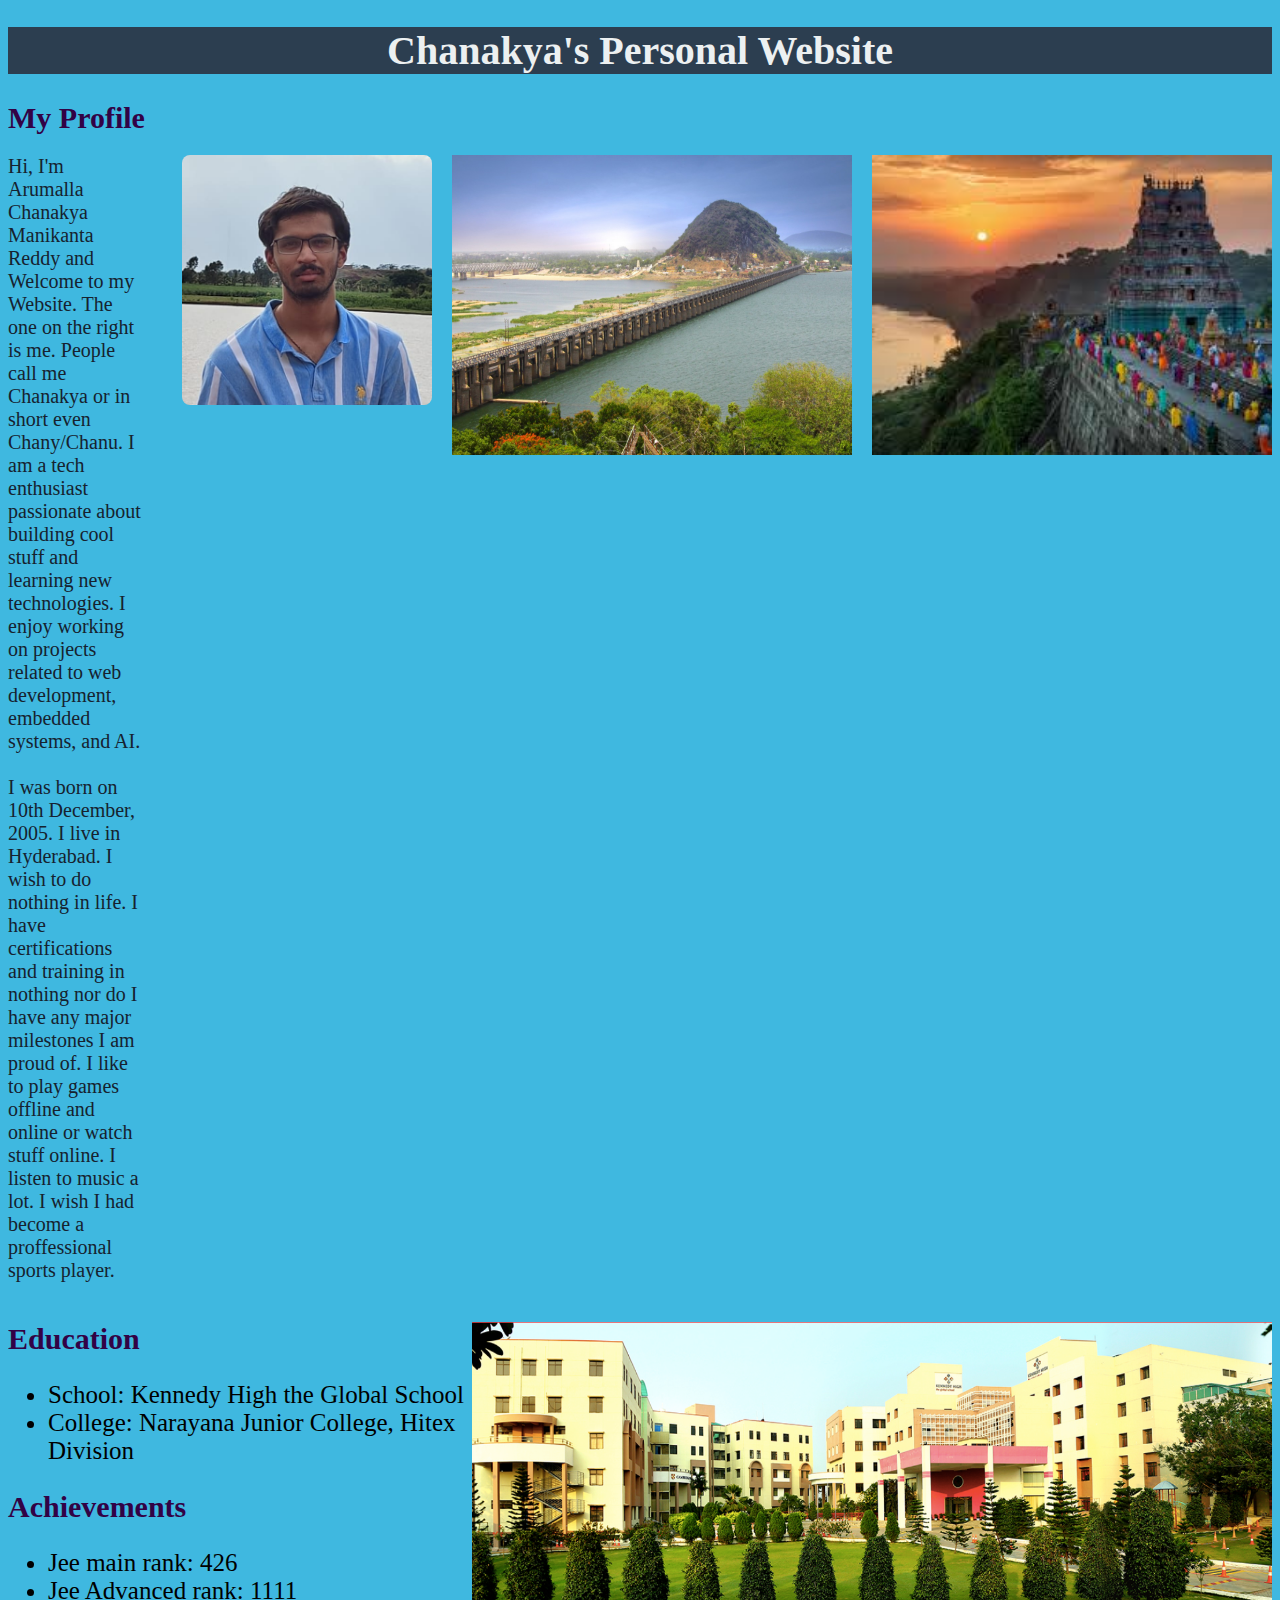
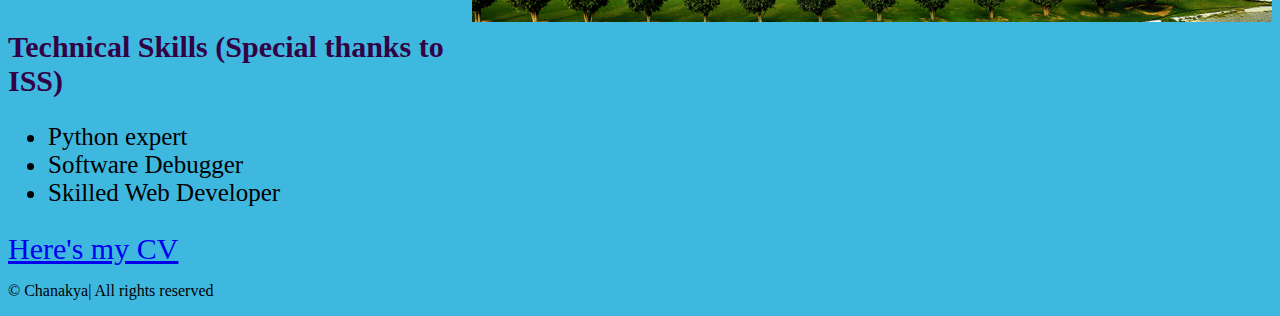
==== index.html @ 663dfe2b "rename" ====
<!DOCTYPE html>
<html lang="en">
    <head>
        <meta charset="utf-8"/>
        <meta name="viewport" content="width=device-width,initial-scale=1.0"/>
        <title>My Website</title>
        <link rel="stylesheet" href="cssfile.css"/>
    </head>
    <body>
        <header>
            <h1>Chanakya's Personal Website</h1>
        </header>
        <h1 id="profile">My Profile</h1>
        <div id="about">
            <p id="about-me">
                Hi, I'm Arumalla Chanakya Manikanta Reddy and Welcome to my Website. The one on the right is me. People call me Chanakya or in short even Chany/Chanu. I am a tech enthusiast passionate about building cool stuff and learning new technologies. I enjoy working on projects related to web development, embedded systems, and AI.<br><br>I was born on 10th December, 2005. I live in Hyderabad. I wish to do nothing in life. I have certifications and training in nothing nor do I have any major milestones I am proud of. I like to play games offline and online or watch stuff online. I listen to music a lot. I wish I had become a proffessional sports player.
            </p>
            <img src="profile_picture.png" alt="Profile Picture" id="profile-pic">
            <img src="vijayawada1.png" alt="Vijayawada Pic 1" id="vijayawada-pic-1">
            <img src="vijayawada2.png" alt="Vijayawada Pic 2" id="vijayawada-pic-2">
        </div>
        <div id="info">
            <div id="info-text">
                <p>
                    <h1 id="education">Education</h1>
                    <ul style="font-size:25px;">
                        <li>School: Kennedy High the Global School</li>
                        <li>College: Narayana Junior College, Hitex Division</li>
                    </ul>
                    <h1 id="achievements">Achievements</h1>
                    <ul style="font-size:25px;">
                        <li>Jee main rank: 426</li>
                        <li>Jee Advanced rank: 1111</li>
                    </ul>
                    <h1 id="skills">Technical Skills (Special thanks to ISS)</h1>
                    <ul style="font-size:25px;">
                        <li>Python expert</li>
                        <li>Software Debugger</li>
                        <li>Skilled Web Developer</li>
                    </ul>
                </p>
            </div>
            <div id="info-image">
                <img src="Kennedy.png" alt="Kennedy" id="kennedy">
            </div>
        </div>
        <a href="CV.pdf" target="_blank" id="cv">Here's my CV</a>
        <footer>
            <p>© Chanakya| All rights reserved</p>
        </footer>
    </body>
</html>
---- cssfile.css ----
header{
    text-align:center;
    background-color:#2C3E50;
    color:#ECF0F1;
    font-size:20px;
}

body{
    background-color:#3fb8e0;
}

#about{
    display:flex;
    justify-content:space-between;  
}

#info{
    display:flex;
    justify-content:space-between;  
}

#info-text{
    flex:1;
}

#education{
    font-size:30px;
    color:#320245;
}

#achievements{
    font-size:30px;
    color:#320245;
}

#skills{
    font-size:30px;
    color:#320245;
}

#profile{
    font-size:30px;
    color:#320245;
}

#profile-pic{
    width:250px;    
    height:250px;
    border-radius:8px;
}

#about-me{
    margin-top:0px;
    font-size:20px;
    flex:1;
    color:#16222f;
    padding-right:40px;
}

#vijayawada-pic-1{
    width:400px;
    height:300px;
    padding-left:20px;
}

#vijayawada-pic-2{
    width:400px;
    height:300px;
    padding-left:20px;
}

#cv{
    font-size:30px;
}

#kennedy{
    width:800px;
    height:300px;
    padding-top:20px;
}
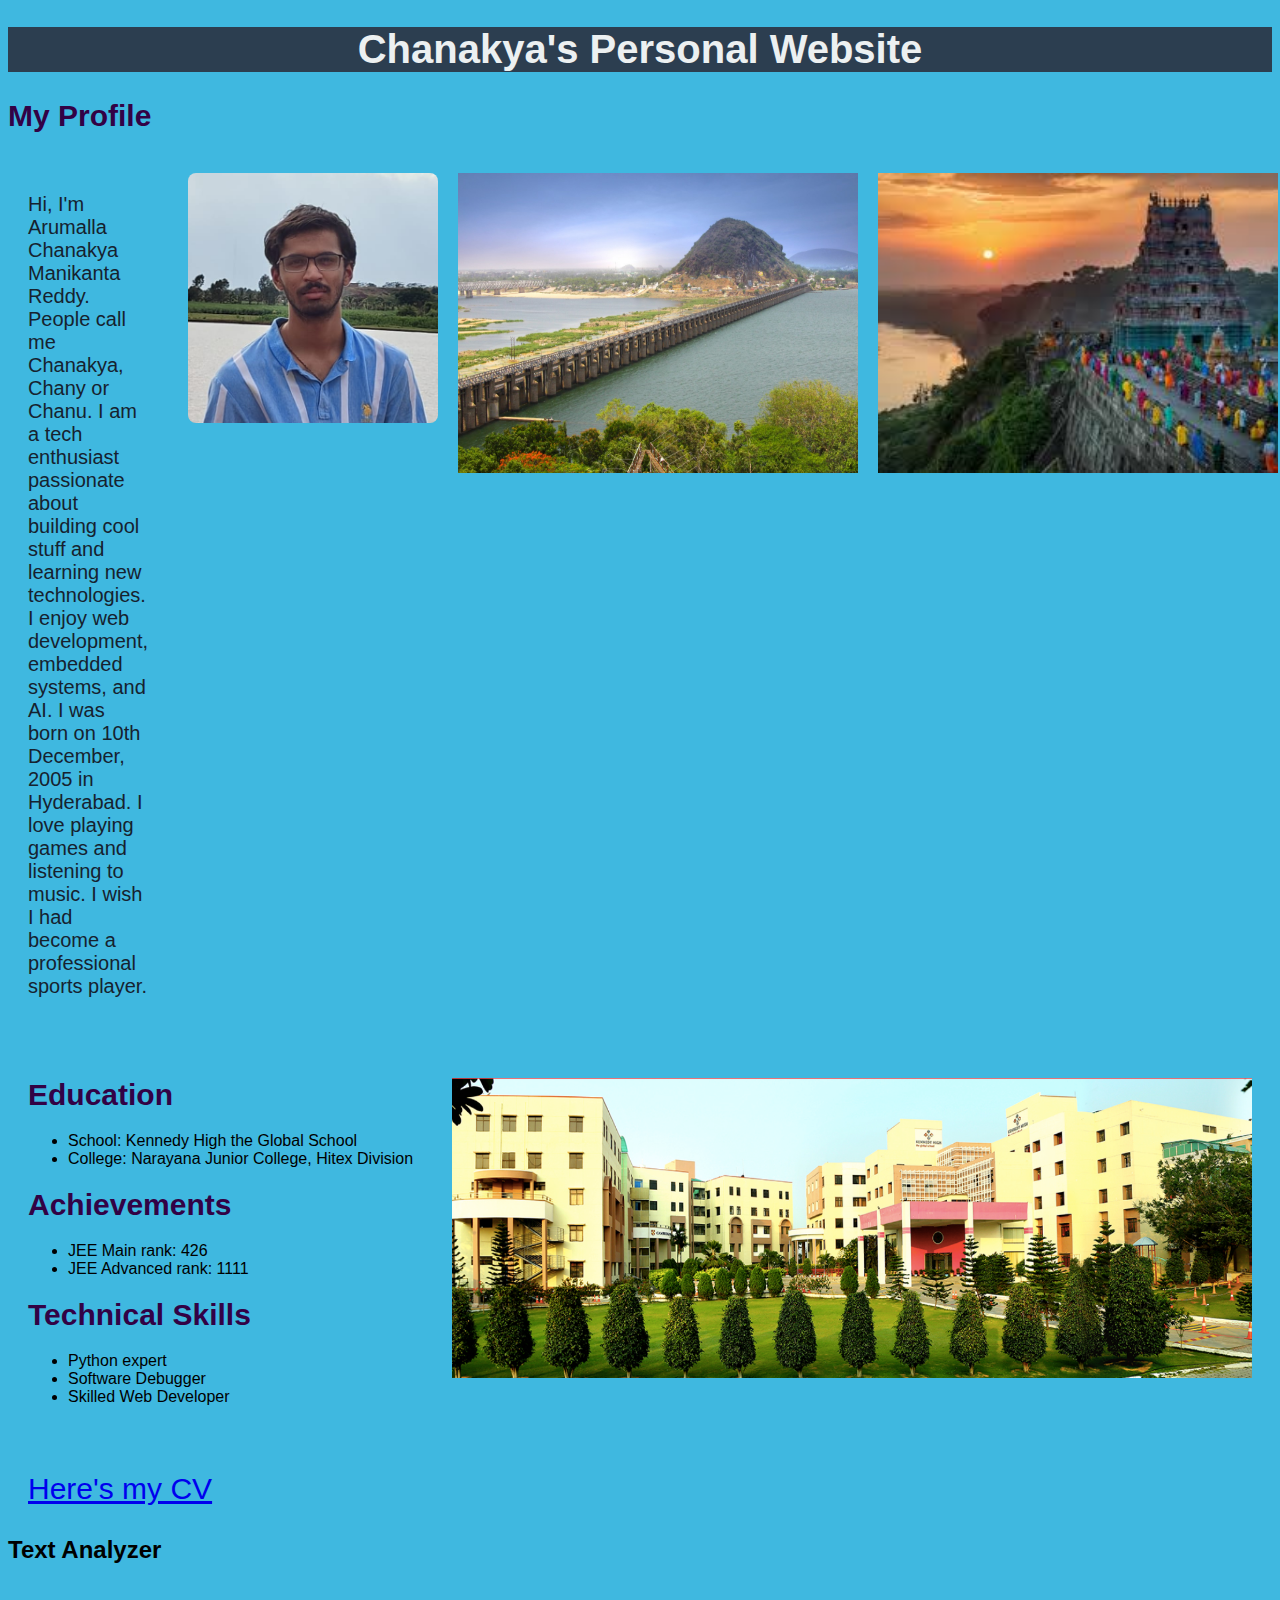
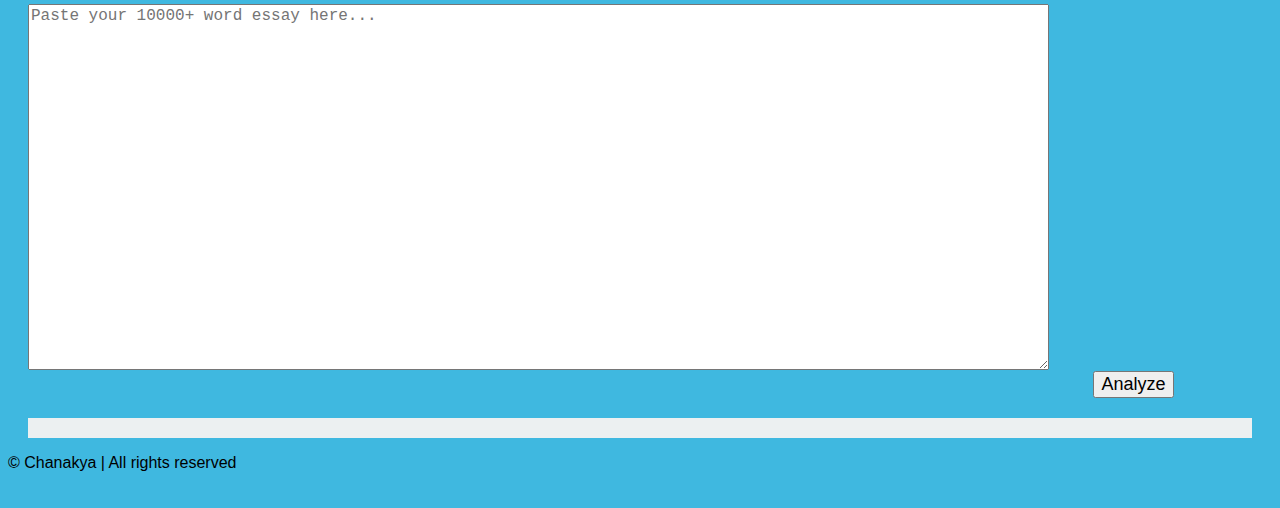
==== commit c87bcbbe: "Final Commit" ====
--- a/index.html
+++ b/index.html
@@ -1,52 +1,60 @@
 <!DOCTYPE html>
 <html lang="en">
-    <head>
-        <meta charset="utf-8"/>
-        <meta name="viewport" content="width=device-width,initial-scale=1.0"/>
-        <title>My Website</title>
-        <link rel="stylesheet" href="cssfile.css"/>
-    </head>
-    <body>
-        <header>
-            <h1>Chanakya's Personal Website</h1>
-        </header>
-        <h1 id="profile">My Profile</h1>
-        <div id="about">
-            <p id="about-me">
-                Hi, I'm Arumalla Chanakya Manikanta Reddy and Welcome to my Website. The one on the right is me. People call me Chanakya or in short even Chany/Chanu. I am a tech enthusiast passionate about building cool stuff and learning new technologies. I enjoy working on projects related to web development, embedded systems, and AI.<br><br>I was born on 10th December, 2005. I live in Hyderabad. I wish to do nothing in life. I have certifications and training in nothing nor do I have any major milestones I am proud of. I like to play games offline and online or watch stuff online. I listen to music a lot. I wish I had become a proffessional sports player.
-            </p>
-            <img src="profile_picture.png" alt="Profile Picture" id="profile-pic">
-            <img src="vijayawada1.png" alt="Vijayawada Pic 1" id="vijayawada-pic-1">
-            <img src="vijayawada2.png" alt="Vijayawada Pic 2" id="vijayawada-pic-2">
+<head>
+    <meta charset="utf-8" />
+    <meta name="viewport" content="width=device-width, initial-scale=1.0" />
+    <title>My Website</title>
+    <link rel="stylesheet" href="cssfile.css" />
+    <script src="script.js" defer></script>
+</head>
+<body>
+    <header>
+        <h1>Chanakya's Personal Website</h1>
+    </header>
+
+    <h1 id="profile">My Profile</h1>
+    <div id="about">
+        <p id="about-me">
+            Hi, I'm Arumalla Chanakya Manikanta Reddy. People call me Chanakya, Chany or Chanu. I am a tech enthusiast passionate about building cool stuff and learning new technologies. I enjoy web development, embedded systems, and AI. I was born on 10th December, 2005 in Hyderabad. I love playing games and listening to music. I wish I had become a professional sports player.
+        </p>
+        <img src="profile_picture.png" alt="Profile Picture" id="profile-pic" />
+        <img src="vijayawada1.png" alt="Vijayawada Pic 1" id="vijayawada-pic-1" />
+        <img src="vijayawada2.png" alt="Vijayawada Pic 2" id="vijayawada-pic-2" />
+    </div>
+
+    <div id="info">
+        <div id="info-text">
+            <h1 id="education">Education</h1>
+            <ul>
+                <li>School: Kennedy High the Global School</li>
+                <li>College: Narayana Junior College, Hitex Division</li>
+            </ul>
+            <h1 id="achievements">Achievements</h1>
+            <ul>
+                <li>JEE Main rank: 426</li>
+                <li>JEE Advanced rank: 1111</li>
+            </ul>
+            <h1 id="skills">Technical Skills</h1>
+            <ul>
+                <li>Python expert</li>
+                <li>Software Debugger</li>
+                <li>Skilled Web Developer</li>
+            </ul>
         </div>
-        <div id="info">
-            <div id="info-text">
-                <p>
-                    <h1 id="education">Education</h1>
-                    <ul style="font-size:25px;">
-                        <li>School: Kennedy High the Global School</li>
-                        <li>College: Narayana Junior College, Hitex Division</li>
-                    </ul>
-                    <h1 id="achievements">Achievements</h1>
-                    <ul style="font-size:25px;">
-                        <li>Jee main rank: 426</li>
-                        <li>Jee Advanced rank: 1111</li>
-                    </ul>
-                    <h1 id="skills">Technical Skills (Special thanks to ISS)</h1>
-                    <ul style="font-size:25px;">
-                        <li>Python expert</li>
-                        <li>Software Debugger</li>
-                        <li>Skilled Web Developer</li>
-                    </ul>
-                </p>
-            </div>
-            <div id="info-image">
-                <img src="Kennedy.png" alt="Kennedy" id="kennedy">
-            </div>
+        <div id="info-image">
+            <img src="Kennedy.png" alt="Kennedy" id="kennedy" />
         </div>
-        <a href="CV.pdf" target="_blank" id="cv">Here's my CV</a>
-        <footer>
-            <p>© Chanakya| All rights reserved</p>
-        </footer>
-    </body>
-</html>+    </div>
+
+    <a href="CV.pdf" target="_blank" id="cv">Here's my CV</a>
+
+    <h2>Text Analyzer</h2>
+    <textarea id="text-input" rows="20" cols="100" placeholder="Paste your 10000+ word essay here..."></textarea>
+    <button onclick="analyzeText()">Analyze</button>
+    <pre id="text-output"></pre>
+
+    <footer>
+        <p>© Chanakya | All rights reserved</p>
+    </footer>
+</body>
+</html>
--- a/cssfile.css
+++ b/cssfile.css
@@ -1,80 +1,83 @@
-header{
-    text-align:center;
-    background-color:#2C3E50;
-    color:#ECF0F1;
-    font-size:20px;
+header {
+    text-align: center;
+    background-color: #2C3E50;
+    color: #ECF0F1;
+    font-size: 20px;
 }
 
-body{
-    background-color:#3fb8e0;
+body {
+    background-color: #3fb8e0;
+    font-family: Arial, sans-serif;
 }
 
-#about{
-    display:flex;
-    justify-content:space-between;  
+#about {
+    display: flex;
+    justify-content: space-between;
+    padding: 20px;
 }
 
-#info{
-    display:flex;
-    justify-content:space-between;  
+#info {
+    display: flex;
+    justify-content: space-between;
+    padding: 20px;
 }
 
-#info-text{
-    flex:1;
+#info-text {
+    flex: 1;
 }
 
-#education{
-    font-size:30px;
-    color:#320245;
+#education,
+#achievements,
+#skills,
+#profile {
+    font-size: 30px;
+    color: #320245;
 }
 
-#achievements{
-    font-size:30px;
-    color:#320245;
+#profile-pic {
+    width: 250px;
+    height: 250px;
+    border-radius: 8px;
 }
 
-#skills{
-    font-size:30px;
-    color:#320245;
+#about-me {
+    font-size: 20px;
+    flex: 1;
+    color: #16222f;
+    padding-right: 40px;
 }
 
-#profile{
-    font-size:30px;
-    color:#320245;
+#vijayawada-pic-1,
+#vijayawada-pic-2 {
+    width: 400px;
+    height: 300px;
+    padding-left: 20px;
 }
 
-#profile-pic{
-    width:250px;    
-    height:250px;
-    border-radius:8px;
+#cv {
+    font-size: 30px;
+    display: block;
+    margin: 30px 20px;
 }
 
-#about-me{
-    margin-top:0px;
-    font-size:20px;
-    flex:1;
-    color:#16222f;
-    padding-right:40px;
+#kennedy {
+    width: 800px;
+    height: 300px;
+    padding-top: 20px;
 }
 
-#vijayawada-pic-1{
-    width:400px;
-    height:300px;
-    padding-left:20px;
+textarea {
+    margin: 20px;
+    font-size: 16px;
 }
 
-#vijayawada-pic-2{
-    width:400px;
-    height:300px;
-    padding-left:20px;
+button {
+    font-size: 18px;
+    margin: 10px 20px;
 }
 
-#cv{
-    font-size:30px;
+pre {
+    background-color: #ecf0f1;
+    margin: 10px 20px;
+    padding: 10px;
 }
-
-#kennedy{
-    width:800px;
-    height:300px;
-    padding-top:20px;
-}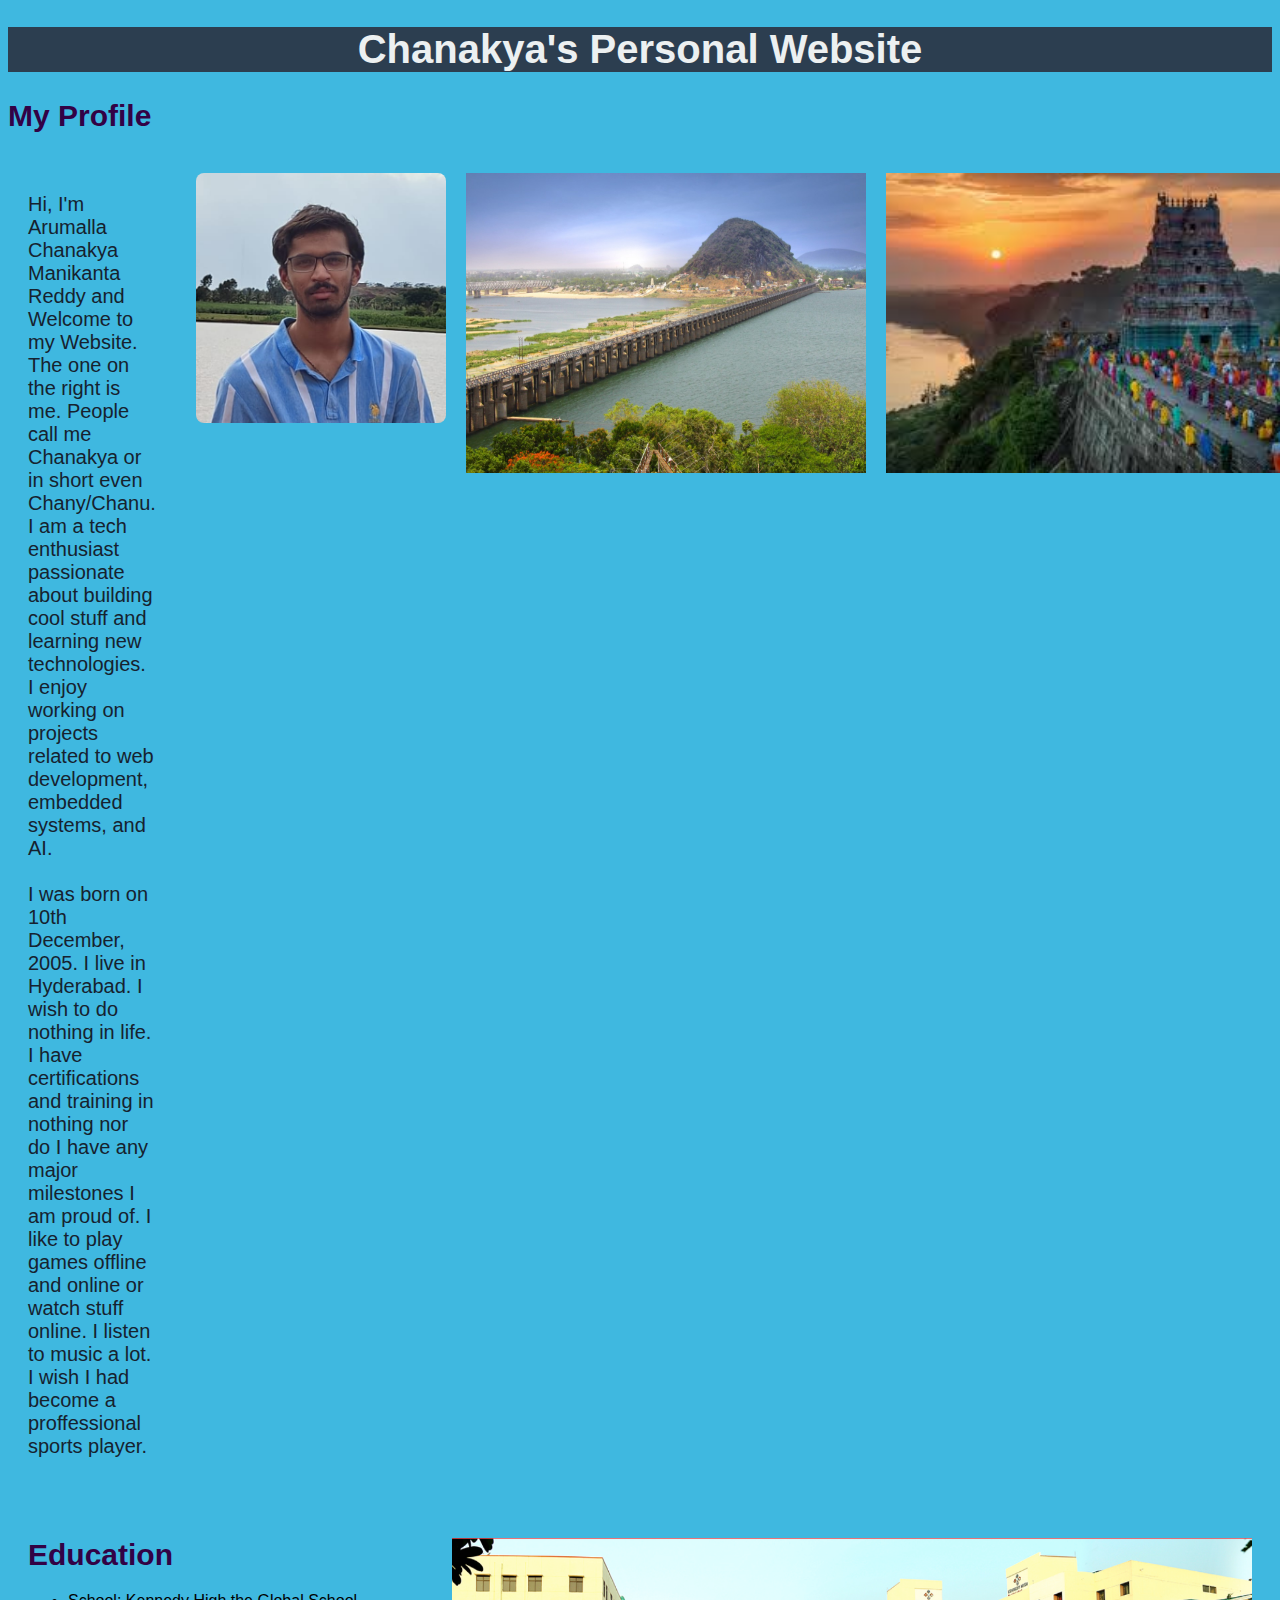
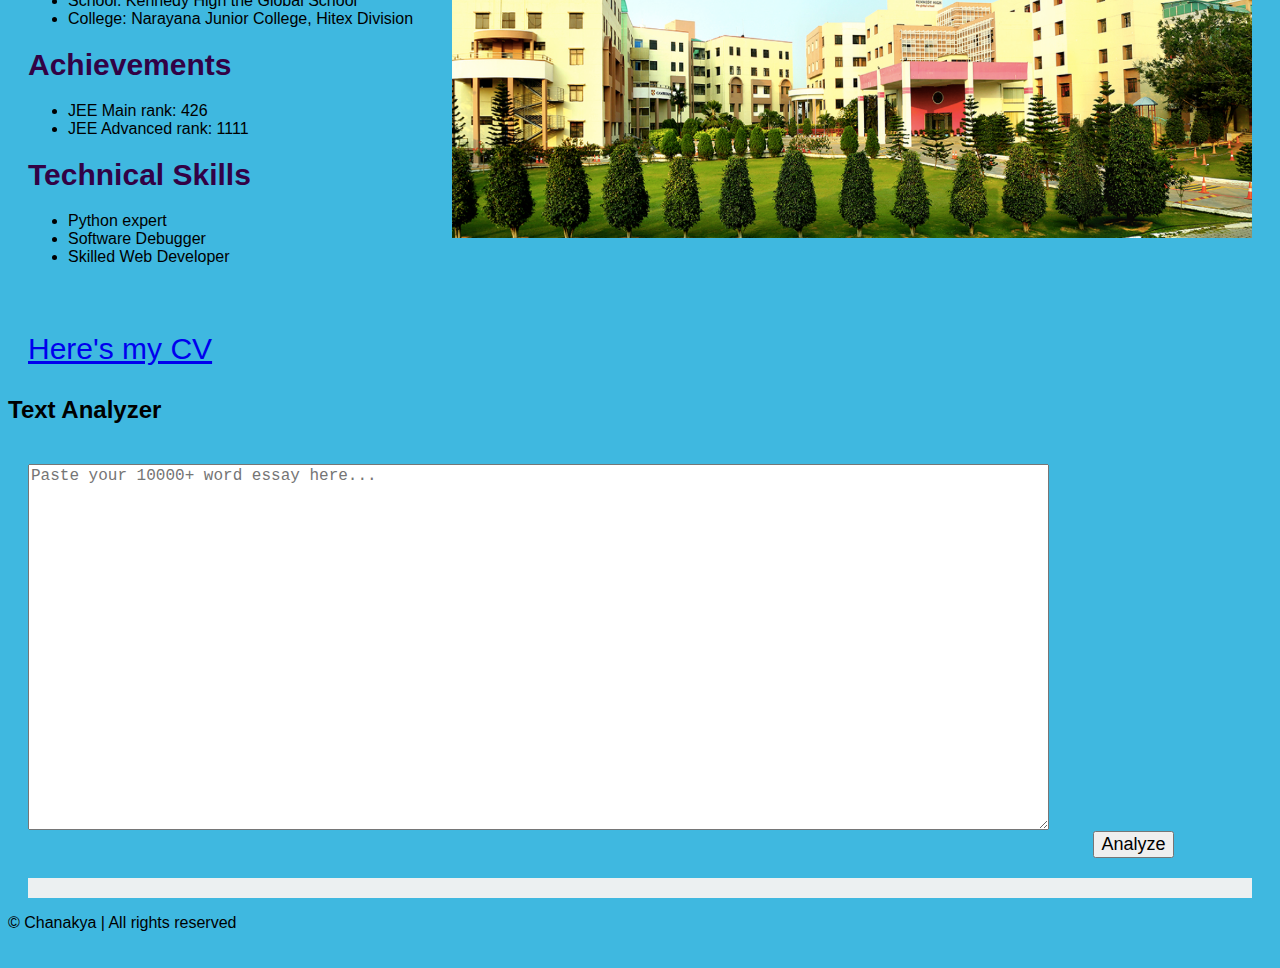
==== commit 06fbbf19: "This is for sure the last commit" ====
--- a/index.html
+++ b/index.html
@@ -15,7 +15,8 @@
     <h1 id="profile">My Profile</h1>
     <div id="about">
         <p id="about-me">
-            Hi, I'm Arumalla Chanakya Manikanta Reddy. People call me Chanakya, Chany or Chanu. I am a tech enthusiast passionate about building cool stuff and learning new technologies. I enjoy web development, embedded systems, and AI. I was born on 10th December, 2005 in Hyderabad. I love playing games and listening to music. I wish I had become a professional sports player.
+            Hi, I'm Arumalla Chanakya Manikanta Reddy and Welcome to my Website. The one on the right is me. People call me Chanakya or in short even Chany/Chanu. I am a tech enthusiast passionate about building cool stuff and learning new technologies. I enjoy working on projects related to web development, embedded systems, and AI.<br><br>
+            I was born on 10th December, 2005. I live in Hyderabad. I wish to do nothing in life. I have certifications and training in nothing nor do I have any major milestones I am proud of. I like to play games offline and online or watch stuff online. I listen to music a lot. I wish I had become a proffessional sports player. 
         </p>
         <img src="profile_picture.png" alt="Profile Picture" id="profile-pic" />
         <img src="vijayawada1.png" alt="Vijayawada Pic 1" id="vijayawada-pic-1" />
